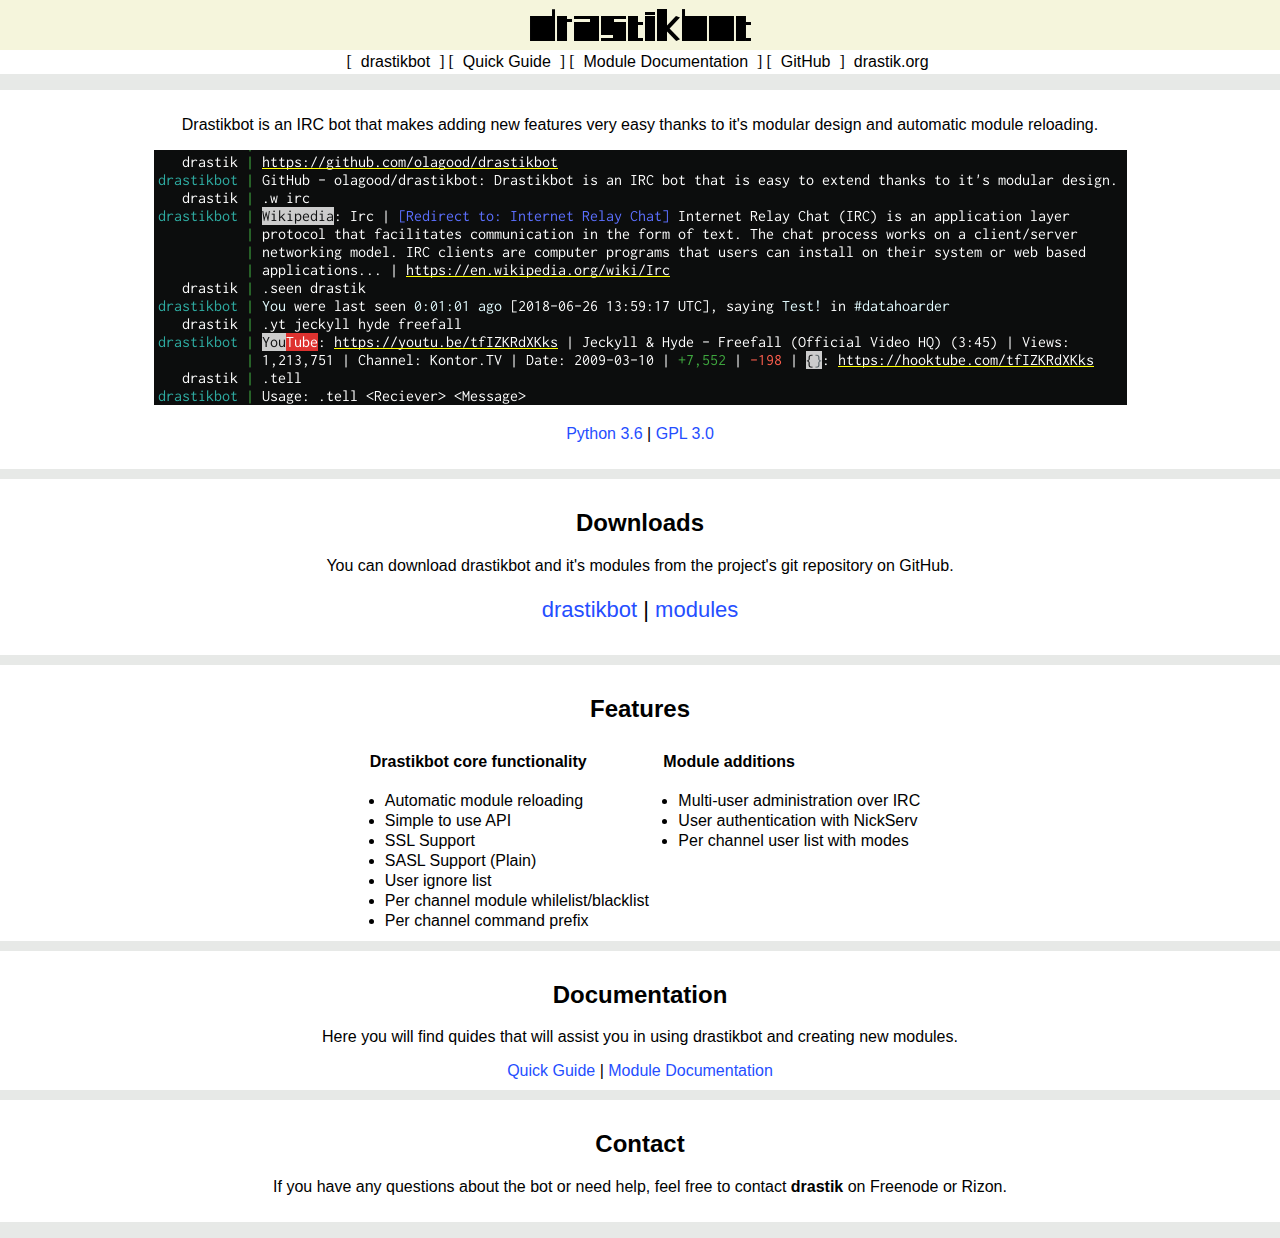
==== docs/index.html @ 2e47006f "Added website and documentation pages." ====
<!DOCTYPE html>
<html lang="en">
  <head>
    <meta name=viewport content="width=device-width, initial-scale=1">
    <meta charset="UTF-8">
    <title>Drastikbot</title>
    <link type="text/css" rel="stylesheet" href="css/style.css">
  </head>
  <body>
    <div style="background: url(res/logo.svg) center no-repeat #f5f5dc; padding:0; width:100%;
                height:50px;"></div>
    <div id="menu">
      <ul>
        <li> [ </li>
	    <li><a href="index.html">drastikbot</a></li>
        <li> ] </li>
        <li> [ </li>
	    <li><a href="quickguide.html">Quick Guide</a></li>
        <li> ] </li>
        <li> [ </li>
	    <li><a href="modules.html">Module Documentation</a></li>
        <li> ] </li>
        <li> [ </li>
	    <li><a href="https://github.com/olagood/drastikbot">GitHub</a></li>
	    <li> ] </li>
	    <li><a href="http://drastik.org">drastik.org</a></li>
      </ul>
    </div>
    <div id="newsbox">
      <ul>
	    <li>
	      <p>Drastikbot is an IRC bot that makes adding new features very easy thanks to
            it's modular design and automatic module reloading.</p>
          <img src="res/drastikbot.png" style="max-width: 100%; height: auto; width=auto;">
	      <p>
            <a href="https://www.python.org/downloads/">Python 3.6</a> |
            <a href="https://www.gnu.org/licenses/gpl-3.0.en.html">GPL 3.0</a>
          </p>
	    </li>
	    <li>
	      <h2>Downloads</h2>
          <p>You can download drastikbot and it's modules from the project's git repository on
            GitHub.</p>
	      <p style="font-size: 22px">
            <a href="https://github.com/olagood/drastikbot">drastikbot</a> |
            <a href="https://github.com/olagood/drastikbot_modules">modules</a>
          </p>
	    </li>
        <li>
          <h2>Features</h2>
          <ul style="text-align: left; display: inline-block; vertical-align: top;">
            <li><b>Drastikbot core functionality</b></li>
            <li class="fe_ls">Automatic module reloading</li>
            <li class="fe_ls">Simple to use API</li>
            <li class="fe_ls">SSL Support</li>
            <li class="fe_ls">SASL Support (Plain)</li>
            <li class="fe_ls">User ignore list</li>
            <li class="fe_ls">Per channel module whilelist/blacklist</li>
            <li class="fe_ls">Per channel command prefix</li>
          </ul>
          <ul style="text-align: left; display: inline-block; vertical-align: top;"> 
            <li><b>Module additions</b></li>
            <li class="fe_ls">Multi-user administration over IRC</li>
            <li class="fe_ls">User authentication with NickServ</li>
            <li class="fe_ls">Per channel user list with modes</li>
          </ul>
        </li>
        <li>
          <h2 id="documentation">Documentation</h2>
          <p>Here you will find quides that will assist you in using drastikbot and creating new
            modules.</p>
          <a href="quickguide.html">Quick Guide</a> |
          <a href="modules.html">Module Documentation</a>
        </li>
        <li>
          <h2>Contact</h2>
          <p>If you have any questions about the bot or need help, feel free to contact <b>drastik</b> on Freenode or Rizon.</p>
      </ul>
    </div>
  </body>
</html>
---- docs/css/style.css ----
body {
    background-color: #E7E9E7;
    font-weight: normal;
    font-style: normal;
}

body, html {
    font-size: 100%;
    padding: 0;
    margin: 0;
}

/*---------- Menu ----------*/

#menu {
    text-align: center;
    width: 100%;
    margin: 0;
    padding: 2px 0 2px 0;
    color: #000;
    background-color: #fff;
 }

#menu a {
    font-family: Arial, Helvetica, sans-serif;
    display: inline-block;
    padding: 1px 5px 1px 5px;
    color: #000;
    font-size: 16px;
    text-decoration: none;
}

#menu a:hover, a:focus {
    color: #eee;
    text-decoration:none;
}

#menu ul {
    list-style-type: none;
    margin: 0;
    padding: 0;
}
#menu li {
    display: inline;
}
/*---------- Newsboxes ----------*/
#newsbox {
    font-family: Arial, Helvetica, sans-serif;
    color: #000;
    margin: auto;
    float: right;
    width: 100%;
    text-align: center;
}

#newsbox ul {
    list-style-type: none;
    padding: 0;
}

#newsbox li {
    background: #fff;
    margin-bottom: 10px;
    padding: 10px;
}

.fe_ls {
    list-style-type: disc;
    margin: 0 0 0 25px !important;
    padding: 1px 0 1px 0 !important;
}

#newsbox h2, h3 {
    text-align: center;
    color: #000;
}

#newsbox a {
    text-decoration: none;
    color: #254eff;
}

#newsbox a:hover, a:focus {
		      color: #555;
		      text-decoration:underline;
		  }
#newsbox hr {
    border: 1px solid #222;
}
#newsbox span.right {
    float: right;
}

table, th, tr {
    border: 1px solid #606060;
    border-collapse: collapse;
    padding:2px;
}

.code {
    text-align: left;
    background: #111;
    color: #eee;
}


/* Documentation sidebar menu */
#docmenu {
    text-align: left;
    float: left;
    width: 15%;
    margin: 0;
    padding: 0 0 0 0;
    color: #fff;
    position: fixed;
}

#docmenu a {
    font-family: Arial, Helvetica, sans-serif;
    display: block;
    padding: 10px 5px 10px 5px;
    font-size: 14px;
    color: #1C1C1C;
    font-size: 14px;
    text-decoration: none;
    border-right: 2px solid #1C1C1C;
}

#docmenu a:hover, a:focus {
		 background:#1C1C1C;
		 color: #E7E9E7;
		 text-decoration:none;
	     }       

#docmenu ul {
    list-style-type: none;
    padding: 0;
}



/*----------------------------------------*/
/*---------- Responsive Version ----------*/
/*----------------------------------------*/
@media all and (max-width : 800px) {

    /* Documentation sidebar menu  */
    #docmenu {
	    text-align: center;
	    width: 100%;
	    margin: 0;
	    padding: 0 0 0 0px;
	    color: #fff;
        position: static;
    }
    #docmenu h3 {
	    display: none;
    }
    #docmenu a {
        border: none;
        margin: 10px 10px 10px 10px;
	    padding: 3px 3px 3px 3px;
	    display: inline;
    }
    
    #docmenu ul {
	    list-style-type: none;
	    margin: 0;
	    padding: 0;
    }
    
    #docmenu li {
        padding: 5px;
	    display: inline;
    }


    #newsbox {
        width: 100%;
    }
}
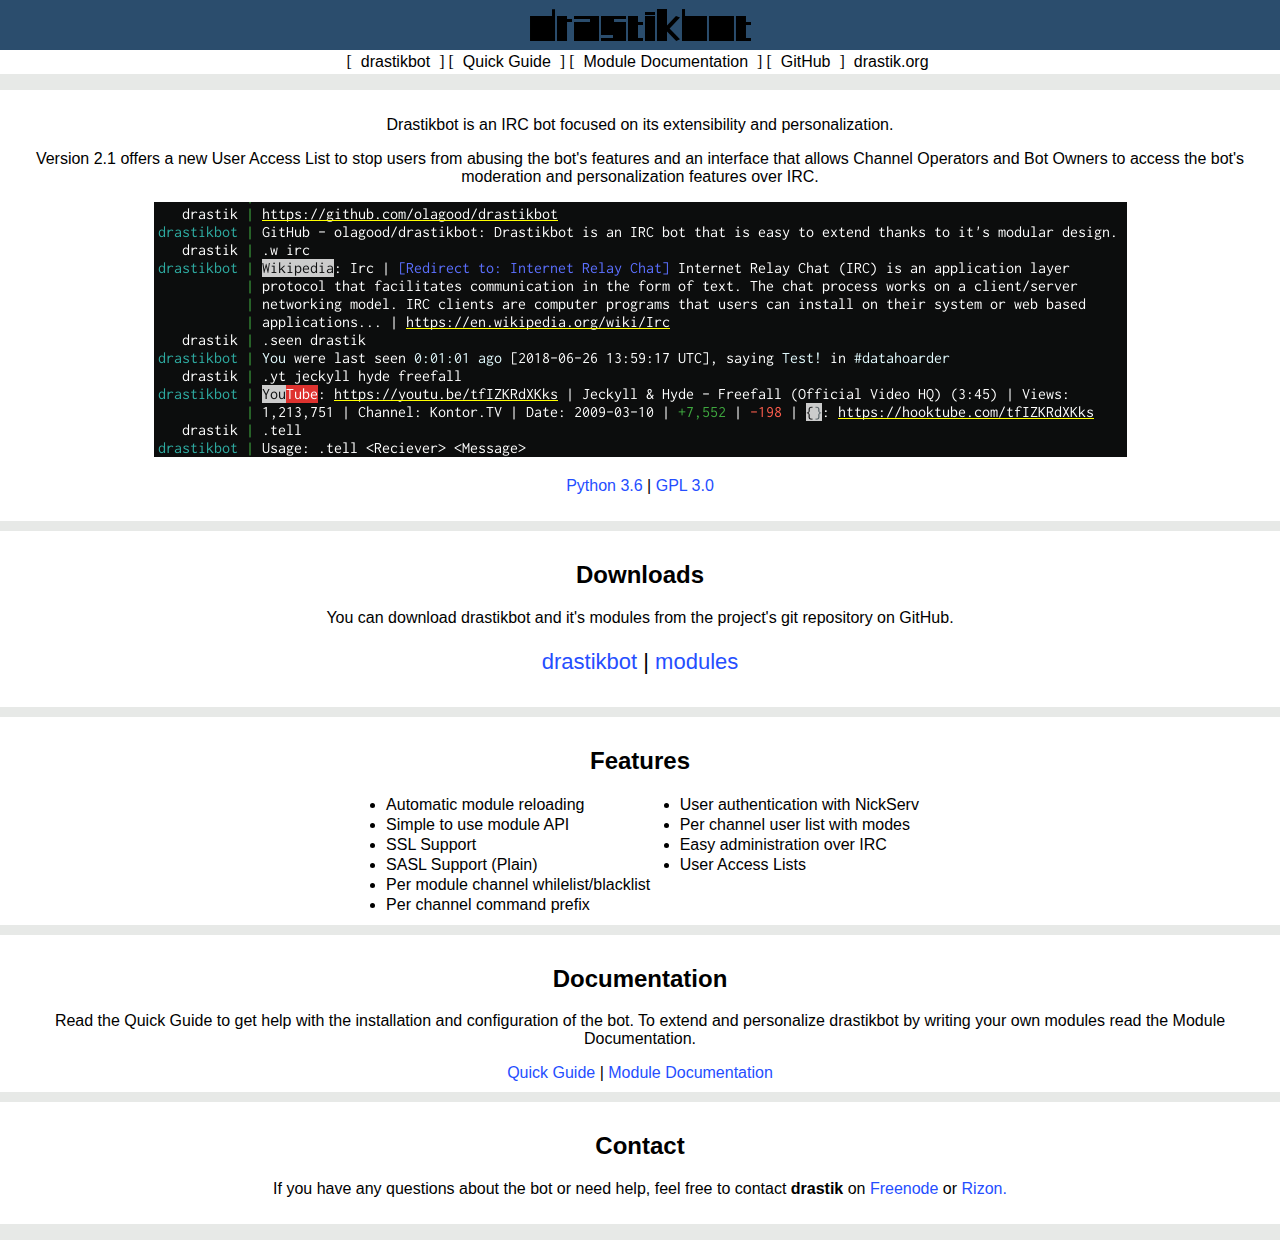
==== commit efef1e32: "Updated the information to reflect drastikbot 2.1 changes. Improved the presentation of the bot's da" ====
--- a/docs/index.html
+++ b/docs/index.html
@@ -7,8 +7,7 @@
     <link type="text/css" rel="stylesheet" href="css/style.css">
   </head>
   <body>
-    <div style="background: url(res/logo.svg) center no-repeat #f5f5dc; padding:0; width:100%;
-                height:50px;"></div>
+    <div id="logo"></div>
     <div id="menu">
       <ul>
         <li> [ </li>
@@ -26,11 +25,15 @@
 	    <li><a href="http://drastik.org">drastik.org</a></li>
       </ul>
     </div>
-    <div id="newsbox">
+    <div id="newsbox" style="text-align:center;">
       <ul>
 	    <li>
-	      <p>Drastikbot is an IRC bot that makes adding new features very easy thanks to
-            it's modular design and automatic module reloading.</p>
+	      <p>Drastikbot is an IRC bot focused on its extensibility and
+            personalization.</p>
+          <p>Version 2.1 offers a new User Access List to stop users from
+            abusing the bot's features and an interface that allows Channel
+            Operators and Bot Owners to access the bot's moderation and
+            personalization features over IRC.</p>
           <img src="res/drastikbot.png" style="max-width: 100%; height: auto; width=auto;">
 	      <p>
             <a href="https://www.python.org/downloads/">Python 3.6</a> |
@@ -39,8 +42,8 @@
 	    </li>
 	    <li>
 	      <h2>Downloads</h2>
-          <p>You can download drastikbot and it's modules from the project's git repository on
-            GitHub.</p>
+          <p>You can download drastikbot and it's modules from the project's git
+            repository on GitHub.</p>
 	      <p style="font-size: 22px">
             <a href="https://github.com/olagood/drastikbot">drastikbot</a> |
             <a href="https://github.com/olagood/drastikbot_modules">modules</a>
@@ -49,32 +52,35 @@
         <li>
           <h2>Features</h2>
           <ul style="text-align: left; display: inline-block; vertical-align: top;">
-            <li><b>Drastikbot core functionality</b></li>
             <li class="fe_ls">Automatic module reloading</li>
-            <li class="fe_ls">Simple to use API</li>
+            <li class="fe_ls">Simple to use module API</li>
             <li class="fe_ls">SSL Support</li>
             <li class="fe_ls">SASL Support (Plain)</li>
-            <li class="fe_ls">User ignore list</li>
-            <li class="fe_ls">Per channel module whilelist/blacklist</li>
+            <li class="fe_ls">Per module channel whilelist/blacklist</li>
             <li class="fe_ls">Per channel command prefix</li>
           </ul>
           <ul style="text-align: left; display: inline-block; vertical-align: top;"> 
-            <li><b>Module additions</b></li>
-            <li class="fe_ls">Multi-user administration over IRC</li>
             <li class="fe_ls">User authentication with NickServ</li>
             <li class="fe_ls">Per channel user list with modes</li>
+            <li class="fe_ls">Easy administration over IRC</li>
+            <li class="fe_ls">User Access Lists</li>
           </ul>
         </li>
         <li>
           <h2 id="documentation">Documentation</h2>
-          <p>Here you will find quides that will assist you in using drastikbot and creating new
-            modules.</p>
+          <p>Read the Quick Guide to get help with the installation and
+            configuration of the bot. To extend and personalize drastikbot by
+            writing your own modules read the Module Documentation.
+          </p>
           <a href="quickguide.html">Quick Guide</a> |
           <a href="modules.html">Module Documentation</a>
         </li>
         <li>
           <h2>Contact</h2>
-          <p>If you have any questions about the bot or need help, feel free to contact <b>drastik</b> on Freenode or Rizon.</p>
+          <p>If you have any questions about the bot or need help, feel free to
+            contact <b>drastik</b> on
+            <a href="https://freenode.net/">Freenode</a> or
+            <a href="https://www.rizon.net/">Rizon.</a></p>
       </ul>
     </div>
   </body>
--- a/docs/css/style.css
+++ b/docs/css/style.css
@@ -1,3 +1,7 @@
+:root {
+    --table-type-bg-color: #222;
+}
+
 body {
     background-color: #E7E9E7;
     font-weight: normal;
@@ -11,6 +15,12 @@
 }
 
 /*---------- Menu ----------*/
+#logo {
+    background: url(../res/logo.svg) center no-repeat #2b4d6d;
+    padding:0;
+    width:100%;
+    height:50px;    
+}
 
 #menu {
     text-align: center;
@@ -31,7 +41,7 @@
 }
 
 #menu a:hover, a:focus {
-    color: #eee;
+    color: #2b4d6d;
     text-decoration:none;
 }
 
@@ -50,7 +60,7 @@
     margin: auto;
     float: right;
     width: 100%;
-    text-align: center;
+    text-align: left;
 }
 
 #newsbox ul {
@@ -97,10 +107,39 @@
     padding:2px;
 }
 
+td {padding: 3px;}
+
+.td_var {
+    font-weight: bold;
+    color: #fff;
+    background-color: #222;
+}
+
+.td_str {
+    background-color: var(--table-type-bg-color);
+    color: #82a8cf;
+}
+
+.td_num {
+    background-color: var(--table-type-bg-color);
+    color: #cfcf96;
+}
+
+.td_bool {
+    background-color: var(--table-type-bg-color);
+    color: #018383;
+}
+
+.td_dict {
+    background-color: var(--table-type-bg-color);
+    color: #7eb378;
+}
+
 .code {
+    font-family: monospace;
     text-align: left;
-    background: #111;
-    color: #eee;
+    background: #222;
+    color: #839496;
 }
 
 
@@ -151,16 +190,16 @@
 	    margin: 0;
 	    padding: 0 0 0 0px;
 	    color: #fff;
-        position: static;
+            position: static;
     }
     #docmenu h3 {
-	    display: none;
+        display: none;
     }
     #docmenu a {
         border: none;
         margin: 10px 10px 10px 10px;
-	    padding: 3px 3px 3px 3px;
-	    display: inline;
+        padding: 3px 3px 3px 3px;
+        display: inline;
     }
     
     #docmenu ul {
@@ -171,11 +210,11 @@
     
     #docmenu li {
         padding: 5px;
-	    display: inline;
+        display: inline;
     }
 
 
     #newsbox {
-        width: 100%;
-    }
-}
+        width: 100% !important;
+    }
+}
